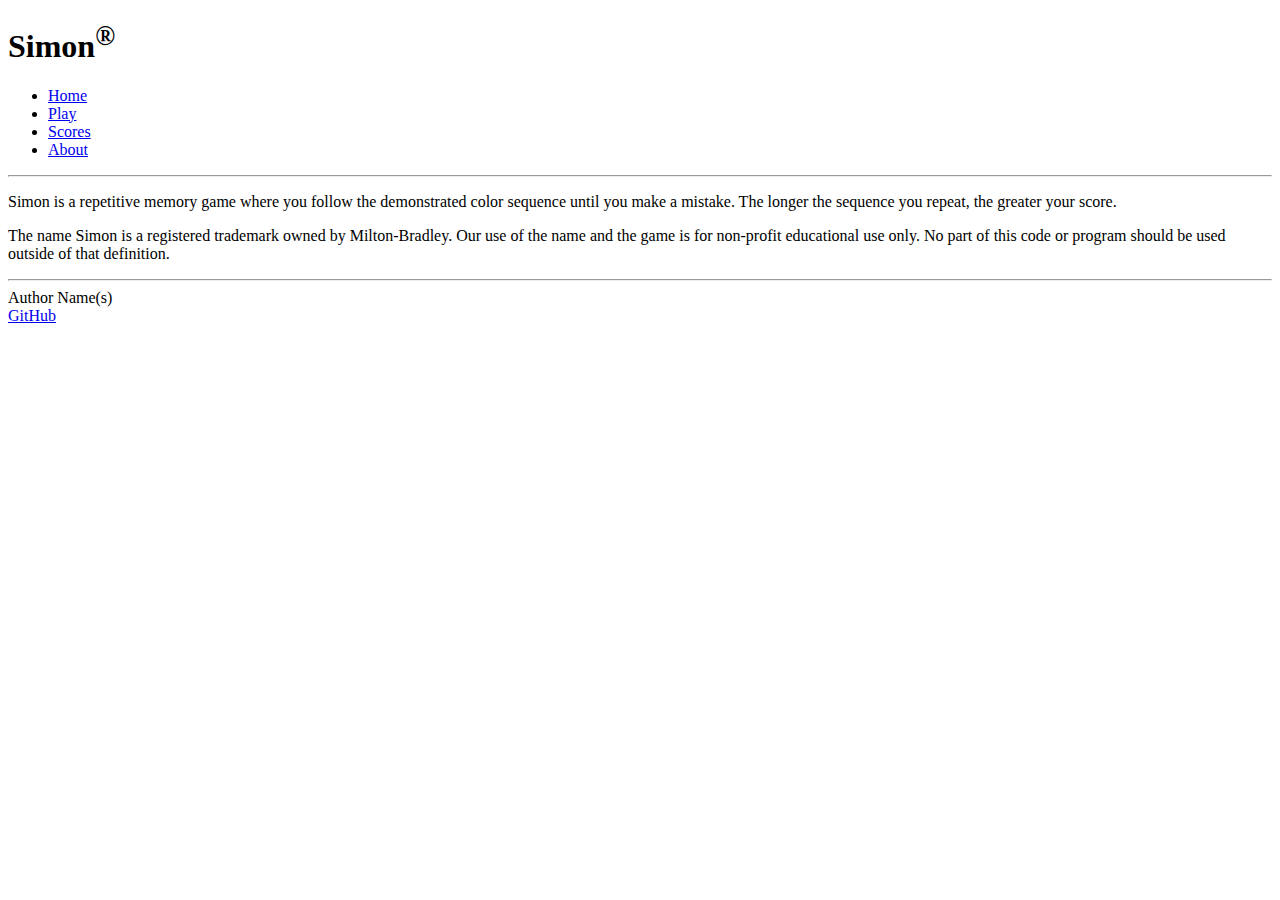
==== about.html @ af774f39 "added about.html and favicon.ico" ====
<!DOCTYPE html>
<html lang="en">
    <head>
        <meta charset="UTF-8" />
        <meta name="viewport" content="device-width, initial-scale=1.0" />
        <title>About</title>
        <link rel="icon" href="favicon.ico" />
    </head>
    <body>
        <header>
            <h1>Simon<sup>&reg;</sup></h1>
            <nav>
                <menu>
                    <li><a href="index.html">Home</a></li>
                    <li><a href="play.html">Play</a></li>
                    <li><a href="Scores.html">Scores</a></li>
                    <li><a href="about.html">About</a></li>
                </menu>
            </nav>
            <hr/>
        </header>

        <main>
            <p>
                Simon is a repetitive memory game where you follow the demonstrated
                color sequence until you make a mistake. The longer the sequence you
                repeat, the greater your score.
            </p>
            <p>
                The name Simon is a registered trademark owned by Milton-Bradley. Our
                use of the name and the game is for non-profit educational use only. No
                part of this code or program should be used outside of that definition.
            </p>
        </main>
        <footer>
            <hr />
            <span class="text-reset">Author Name(s)</span>
            <br />
            <a href="https://github.com/justinolcott/simon">GitHub</a>
        </footer>
    </body>
</html>
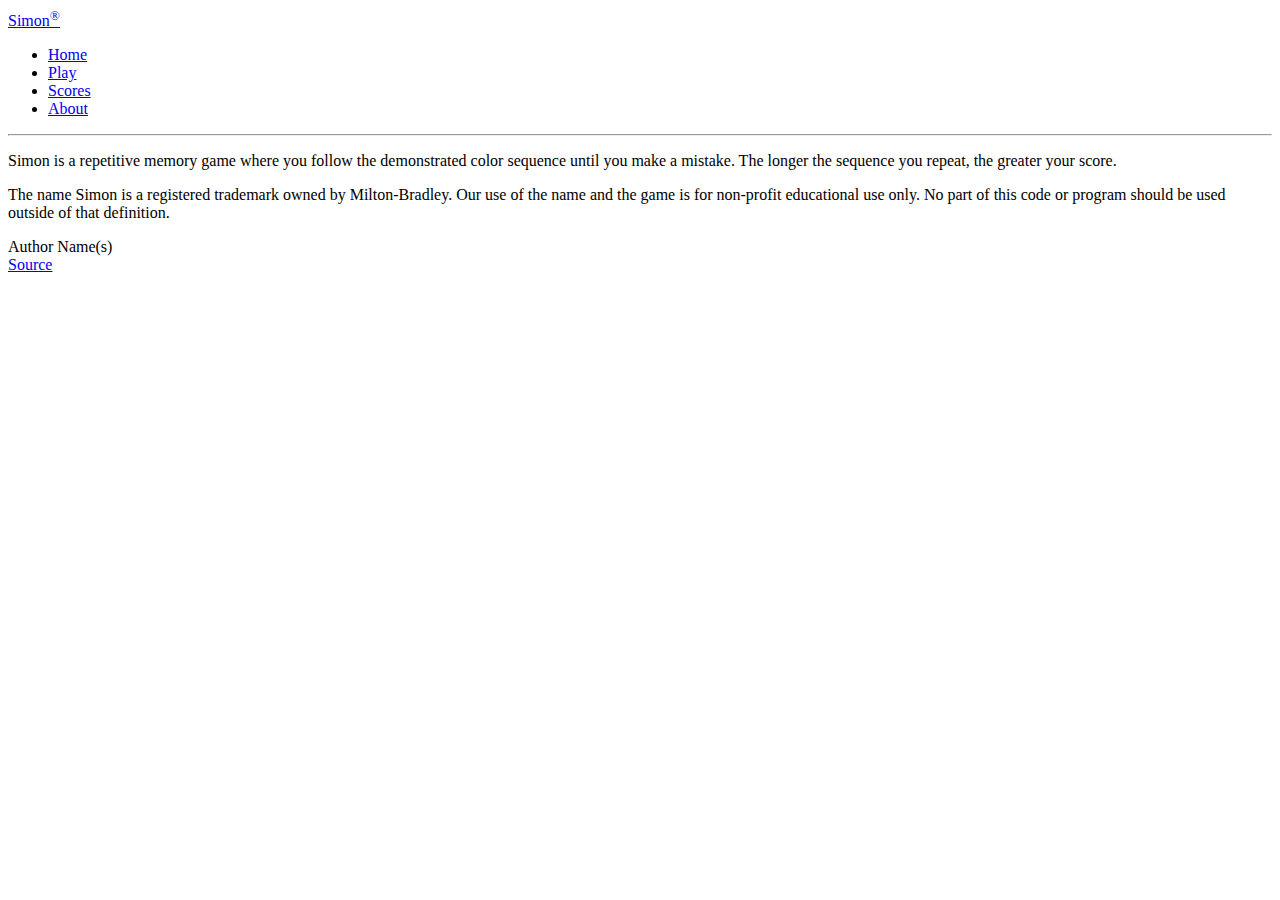
==== commit 9a8173f3: "added classes to about html" ====
--- a/about.html
+++ b/about.html
@@ -5,38 +5,48 @@
         <meta name="viewport" content="device-width, initial-scale=1.0" />
         <title>About</title>
         <link rel="icon" href="favicon.ico" />
+        <link rel="stylesheet" href="main.css" />
+        <link
+            href="https://cdn.jsdelivr.net/npm/bootstrap@5.2.2/dist/css/bootstrap.min.css"
+            rel="stylesheet"
+            integrity="sha384-Zenh87qX5JnK2Jl0vWa8Ck2rdkQ2Bzep5IDxbcnCeuOxjzrPF/et3URy9Bv1WTRi"
+            crossorigin="anonymous"
+        />
     </head>
-    <body>
-        <header>
-            <h1>Simon<sup>&reg;</sup></h1>
-            <nav>
-                <menu>
-                    <li><a href="index.html">Home</a></li>
-                    <li><a href="play.html">Play</a></li>
-                    <li><a href="Scores.html">Scores</a></li>
-                    <li><a href="about.html">About</a></li>
+    <body class="bg-dark text-light">
+        <header class="container-fluid">
+            <nav class="navbar fixed-top navbar-dark">
+                <a class="navbar-brand" href="#">Simon<sup>&reg;</sup></a>
+                <menu class="navbar-nav">
+                    <li class="nav-item"><a class="nav-link" href="index.html">Home</a></li>
+                    <li class="nav-item"><a class="nav-link" href="play.html">Play</a></li>
+                    <li class="nav-item"><a class="nav-link" href="Scores.html">Scores</a></li>
+                    <li class="nav-item"><a class="nav-link active" href="about.html">About</a></li>
                 </menu>
             </nav>
             <hr/>
         </header>
 
-        <main>
-            <p>
-                Simon is a repetitive memory game where you follow the demonstrated
-                color sequence until you make a mistake. The longer the sequence you
-                repeat, the greater your score.
-            </p>
-            <p>
-                The name Simon is a registered trademark owned by Milton-Bradley. Our
-                use of the name and the game is for non-profit educational use only. No
-                part of this code or program should be used outside of that definition.
-            </p>
+        <main clsas="container-fluid bg-secondary text-center">
+            <div>
+                <p>
+                    Simon is a repetitive memory game where you follow the demonstrated
+                    color sequence until you make a mistake. The longer the sequence you
+                    repeat, the greater your score.
+                </p>
+                <p>
+                    The name Simon is a registered trademark owned by Milton-Bradley. Our
+                    use of the name and the game is for non-profit educational use only. No
+                    part of this code or program should be used outside of that definition.
+                </p>
+            </div>
         </main>
-        <footer>
-            <hr />
-            <span class="text-reset">Author Name(s)</span>
-            <br />
-            <a href="https://github.com/justinolcott/simon">GitHub</a>
+        <footer class="bg-dark text-dark text-muted">
+            <div>
+                <span class="text-reset">Author Name(s)</span>
+                <br />
+                <a class="text-reset" href="https://github.com/justinolcott/simon">Source</a>
+            </div>
         </footer>
     </body>
 </html>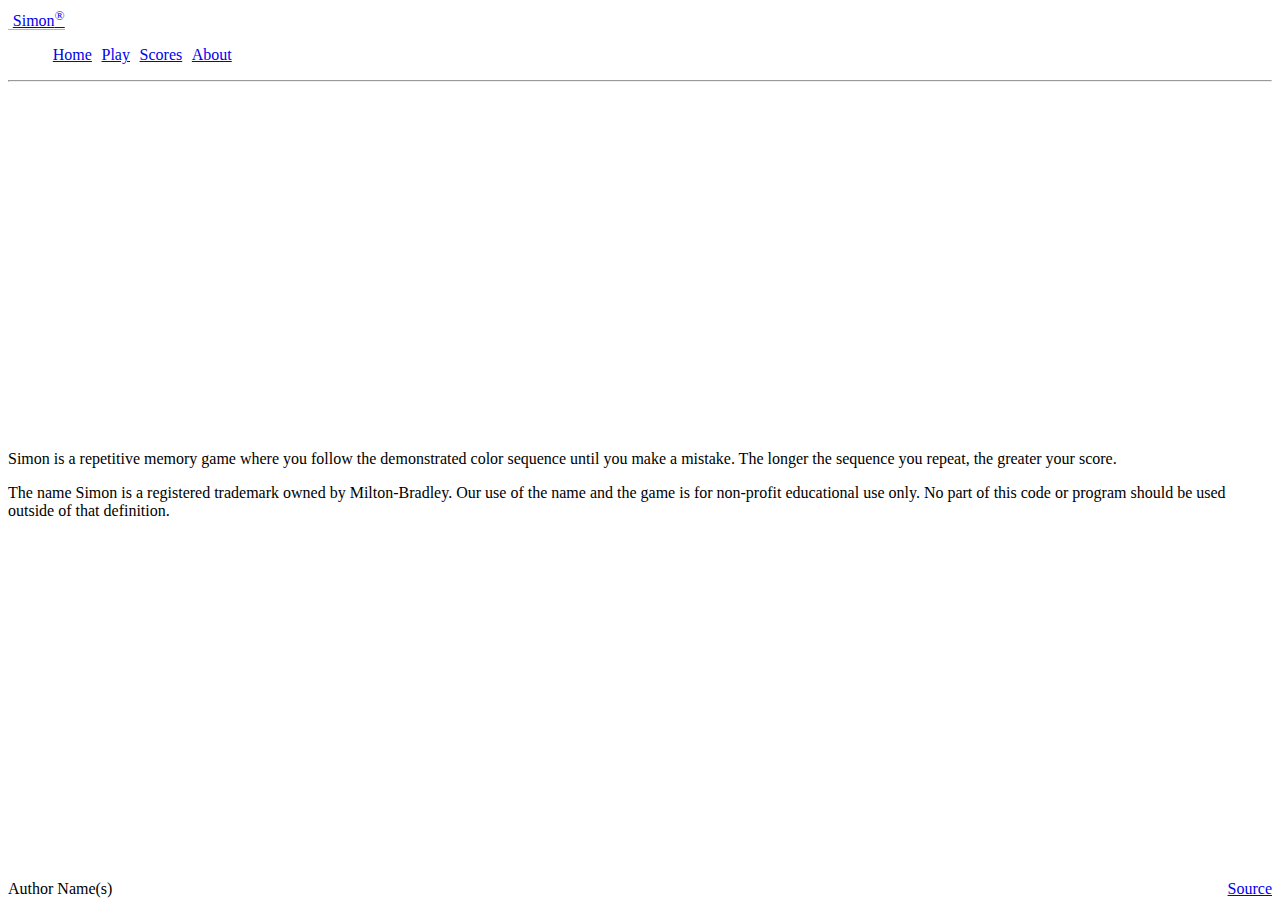
==== commit 0b168b6f: "fixed about" ====
--- a/about.html
+++ b/about.html
@@ -1,11 +1,14 @@
+<!-- my about -->
 <!DOCTYPE html>
 <html lang="en">
     <head>
         <meta charset="UTF-8" />
-        <meta name="viewport" content="device-width, initial-scale=1.0" />
+        <meta name="viewport" content="width=device-width, initial-scale=1.0" />
         <title>About</title>
         <link rel="icon" href="favicon.ico" />
+
         <link rel="stylesheet" href="main.css" />
+
         <link
             href="https://cdn.jsdelivr.net/npm/bootstrap@5.2.2/dist/css/bootstrap.min.css"
             rel="stylesheet"
@@ -20,31 +23,33 @@
                 <menu class="navbar-nav">
                     <li class="nav-item"><a class="nav-link" href="index.html">Home</a></li>
                     <li class="nav-item"><a class="nav-link" href="play.html">Play</a></li>
-                    <li class="nav-item"><a class="nav-link" href="Scores.html">Scores</a></li>
+                    <li class="nav-item"><a class="nav-link" href="scores.html">Scores</a></li>
                     <li class="nav-item"><a class="nav-link active" href="about.html">About</a></li>
                 </menu>
             </nav>
             <hr/>
         </header>
 
-        <main clsas="container-fluid bg-secondary text-center">
+        <main class="container-fluid bg-secondary text-center">
             <div>
                 <p>
                     Simon is a repetitive memory game where you follow the demonstrated
                     color sequence until you make a mistake. The longer the sequence you
                     repeat, the greater your score.
                 </p>
+
                 <p>
                     The name Simon is a registered trademark owned by Milton-Bradley. Our
-                    use of the name and the game is for non-profit educational use only. No
-                    part of this code or program should be used outside of that definition.
+          use of the name and the game is for non-profit educational use only.
+          No part of this code or program should be used outside of that
+          definition.
                 </p>
             </div>
         </main>
+
         <footer class="bg-dark text-dark text-muted">
-            <div>
+            <div class="container-fluid">
                 <span class="text-reset">Author Name(s)</span>
-                <br />
                 <a class="text-reset" href="https://github.com/justinolcott/simon">Source</a>
             </div>
         </footer>
--- a/main.css
+++ b/main.css
@@ -0,0 +1,156 @@
+body {
+    display: flex;
+    flex-direction: column;
+    min-width: 375px;
+}
+
+header {
+    flex: 0 80px;
+}
+
+main {
+    flex: 1 calc(100vh - 110px);
+    display: flex;
+    flex-direction: column;
+    align-items: center;
+    justify-content: space-around;
+}
+
+footer {
+    flex: 0 30px;
+}
+
+menu {
+    flex: 1;
+    display: flex;
+    flex-direction: row !important;
+    list-style: none;
+}
+
+.navbar-brand {
+    padding-left: 0.3em;
+    border-bottom: solid rgb(182, 182, 182) thin;
+}
+
+menu .nav-item {
+    padding: 0 0.3em;
+}
+
+footer a {
+    float: right;
+}
+
+#count {
+    color: rgb(246, 239, 158);
+}
+
+.players {
+    flex: 1;
+    width: 100%;
+    padding: 0.5em;
+}
+
+.player-name {
+    color: rgb(118, 190, 210);
+}
+
+.game {
+    background: rgb(0, 0, 0);
+    border-radius: 50%;
+    box-shadow: 0 0 20px 5px rgb(69, 69, 69);
+    width: 80vw;
+    height: 80vw;
+    position: absolute;
+    min-width: 350px;
+    min-height: 350px;
+    max-width: min(80vmin, 1000px);
+    max-height: min(80vmin, 1000px);
+}
+
+.button-container {
+    width: 100%;
+    height: 100%;
+    display: grid;
+    grid-template-columns: 1fr 1fr;
+    gap: 20px;
+}
+
+.button-top-left {
+    border-radius: 100% 0 0 0;
+    margin: 20px 0 0 20px;
+    background-color: green;
+    border: thick solid rgb(36, 53, 0);
+}
+
+.button-top-right {
+    border-radius: 0 100% 0 0;
+    margin: 20px 20px 0 0;
+    background-color: red;
+    border: thick solid rgb(83, 12, 12);
+}
+
+.button-bottom-left {
+    border-radius: 0 0 0 100%;
+    margin: 0 0 20px 20px;
+    background-color: yellow;
+    border: thick solid rgb(130, 124, 13);
+}
+
+.button-bottom-right {
+    border-radius: 0 0 100% 0;
+    margin: 0 20px 20px 0;
+    background-color: blue;
+    border: thick solid rgb(27, 14, 100);
+}
+
+.controls {
+    position: absolute;
+    border-radius: 50%;
+    width: 200px;
+    height: 200px;
+    background-color: black;
+    padding: 2em;
+    display: flex;
+    align-items: center;
+    justify-content: space-around;
+    flex-direction: column;
+}
+
+.game-name {
+    font-size: 2em;
+    font-weight: bold;
+    margin-bottom: 0.5em;
+}
+
+.score {
+    position: absolute;
+    text-align: center;
+    font-size: 20px;
+    font-family: monospace;
+    font-weight: bold;
+    color: red;
+    cursor: default;
+    width: 50px;
+    height: 30px;
+    border-radius: 10px;
+    border: solid thin rgb(117, 0, 0);
+    background-color: #300;
+}
+
+.center {
+    top: 50%;
+    left: 50%;
+    transform: translateX(-50%) translateY(-50%);
+}
+
+@media (max-height: 600px) {
+    header {
+        display: none;
+    }
+    footer {
+        display: none;
+    }
+    main {
+        flex: 1 100vh;
+    }
+}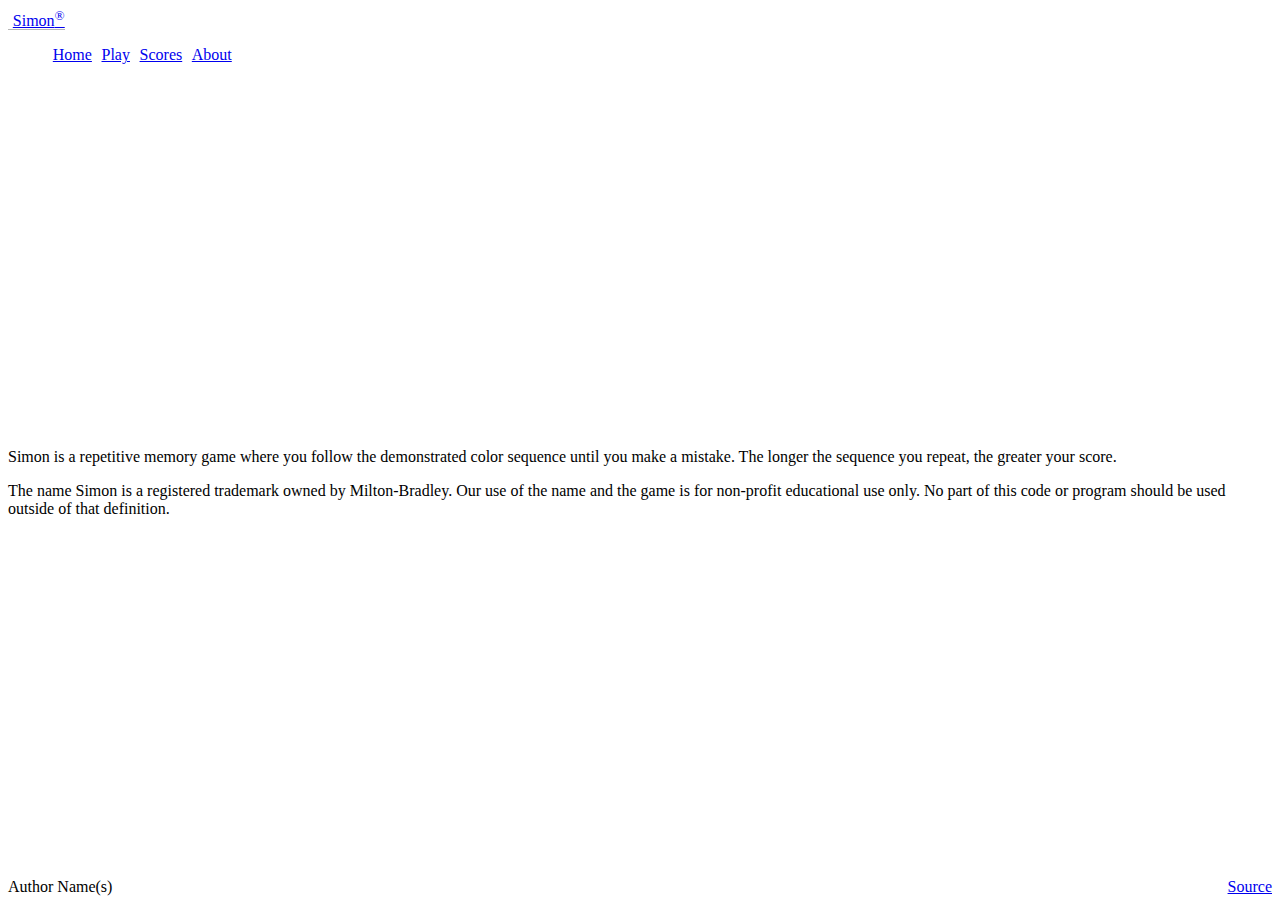
==== commit bcabaff2: "fixed about.html" ====
--- a/about.html
+++ b/about.html
@@ -27,7 +27,6 @@
                     <li class="nav-item"><a class="nav-link active" href="about.html">About</a></li>
                 </menu>
             </nav>
-            <hr/>
         </header>
 
         <main class="container-fluid bg-secondary text-center">
--- a/main.css
+++ b/main.css
@@ -1,7 +1,7 @@
 body {
     display: flex;
     flex-direction: column;
-    min-width: 375px;
+    min-width: 300px;
 }
 
 header {
@@ -62,7 +62,7 @@
     height: 80vw;
     position: absolute;
     min-width: 350px;
-    min-height: 350px;
+    min-height: 300px;
     max-width: min(80vmin, 1000px);
     max-height: min(80vmin, 1000px);
 }
@@ -93,7 +93,7 @@
     border-radius: 0 0 0 100%;
     margin: 0 0 20px 20px;
     background-color: yellow;
-    border: thick solid rgb(130, 124, 13);
+    border: thick solid rgb(94, 90, 10);
 }
 
 .button-bottom-right {
@@ -143,7 +143,7 @@
     transform: translateX(-50%) translateY(-50%);
 }
 
-@media (max-height: 600px) {
+@media (max-height: 500px) {
     header {
         display: none;
     }
